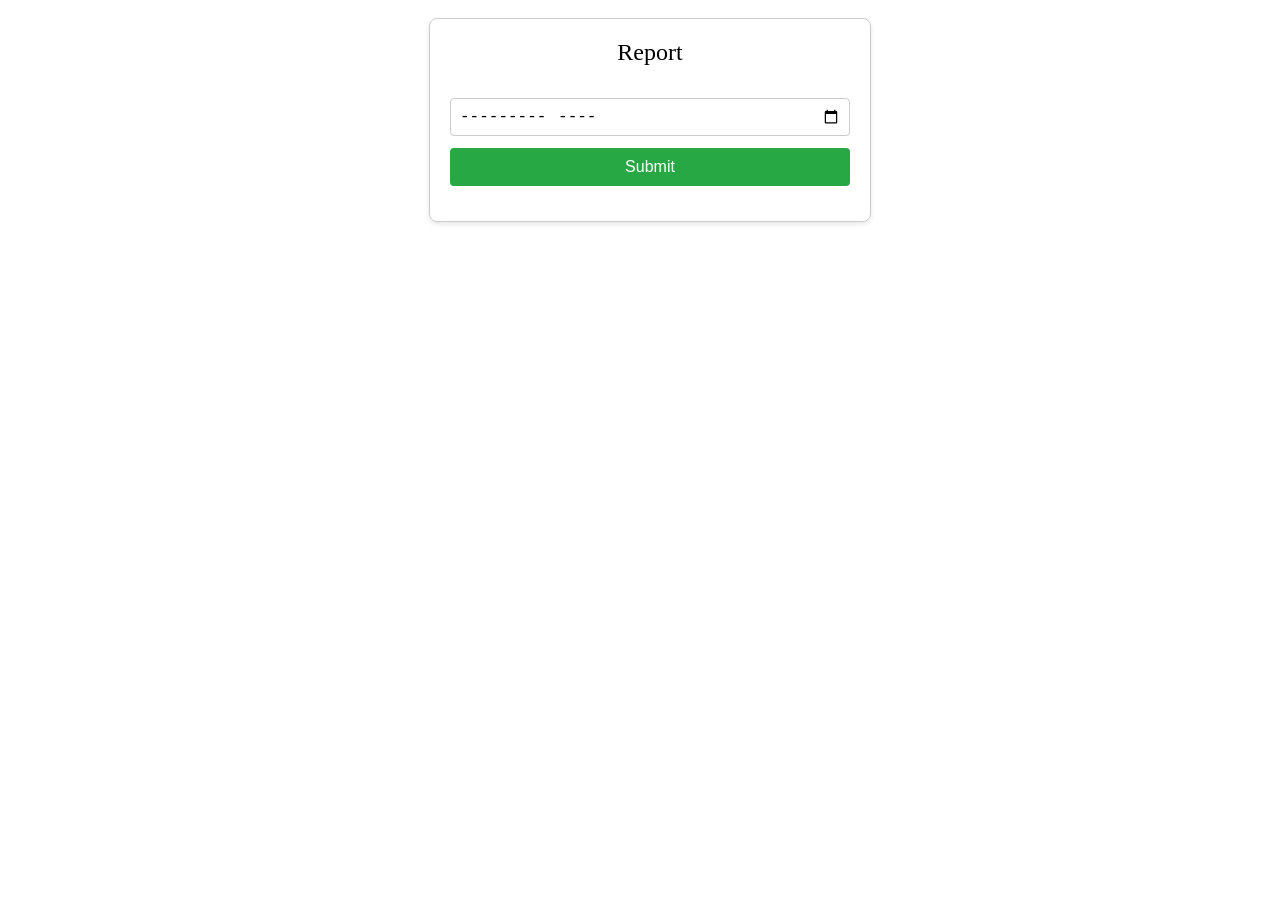
==== report.html @ b274b5dd "Add loading message to Swal loader function" ====
<!DOCTYPE html>
<html>

<head>
    <title>Report</title>
    <meta name="viewport" content="width=device-width, initial-scale=1">
    <link rel="stylesheet" href="sweetalert2.min.css">
    <link rel="stylesheet" href="dataTables.dataTables.min.css">
</head>

<style>
    body {
        font-size: 16px;
    }

    .container {
        display: flex;
        flex-direction: column;
        align-items: center;
        width: 100%;
        padding: 10px;
    }

    .card {
        border: 1px solid #ccc;
        border-radius: 8px;
        padding: 20px;
        max-width: 400px;
        width: 100%;
        box-shadow: 0 2px 5px rgba(0, 0, 0, 0.1);
    }

    #title {
        text-align: center;
        margin-bottom: 2rem;
        font-size: 24px;
    }

    .field {
        margin-bottom: 15px;
        display: flex;
        flex-direction: column;
        gap: 0.75rem;
        width: 100%;
    }

    .field label {
        margin-bottom: 5px;
        font-weight: bold;
    }

    .field input {
        padding: 8px;
        font-size: 16px;
        border: 1px solid #ccc;
        border-radius: 4px;
    }

    button {
        padding: 10px;
        font-size: 16px;
        background-color: #28a745;
        color: white;
        border: none;
        border-radius: 4px;
        cursor: pointer;
    }

    @media screen and (max-width: 480px) {
        .card {
            max-width: 90%;
            margin: 0 auto;
        }
    }
</style>

<body>

    <div class="container">
        <div class="card">
            <div id="title">Report</div>
            <div class="field">
                <input type="month" name="month" id="month">
                <button type="button" id="submit">Submit</button>
            </div>
        </div>
        <table id="table"></table>
    </div>

    <script src="jquery-3.7.1.js"></script>
    <script src="sweetalert2.all.min.js"></script>
    <script src="dataTables.min.js"></script>
    <script>
        // ใส่ URL ของ Google Script ของคุณที่นี่
        const GOOGLE_SCRIPT_URL = "https://script.google.com/macros/s/AKfycbxT67UJS6WipWfiI6VbUpOx9X44S6ngFzRm37SeZQfbQ-gzBsyl6lDKhID0RyI7CR5hDw/exec";
        const LIFF_ID = "YOUR_LIFF_ID";

        const loadSwal = Swal.mixin({
            didOpen: () => {
                loadSwal.showLoading()
            },
            allowOutsideClick: false,
        });

        async function getReport(month, year) {
            const res = await fetch(GOOGLE_SCRIPT_URL, {
                method: "POST",
                headers: {
                    'Content-Type': 'text/plain;charset=utf-8',
                },
                body: JSON.stringify({
                    action: "get",
                    month: month,
                    year: year
                }),
            });
            if (!res.ok) {
                throw new Error(`HTTP error! status: ${res.status}`);
            }
            return res.json();
        }

        document.getElementById('submit').addEventListener('click', async () => {
            try {
                const my = document.getElementById('month').value;
                if (!my) {
                    showMessage("กรุณาเลือกเดือน", 'warning');
                    return;
                }
                loader(true);
                var [year, month] = my.split("-");
                month = month.startsWith("0") ? month.replace("0", "") : month;
                const data = await getReport(month, year);
                console.log(data, data.status);

                if (!data.status) {
                    showMessage(data.message, 'warning');
                    return;
                } else {
                    const columns = [
                        { data: 'EMPNO', title: 'รหัสพนักงาน' },
                        { data: 'NAME', title: 'ชื่อ-สกุล' },
                        { data: 'USEDATE', title: 'วันที่ใช้' },
                    ];
                    $('#table').DataTable({
                        destroy: true,
                        data: data.data,
                        columns: columns,
                        paging: true,
                    });
                }
            } catch (error) {
                showMessage("เกิดข้อผิดพลาด: " + error.message);
            } finally {
                loader(false);
            }
        });

        function showMessage(message, type = "error") {
            Swal.fire({
                position: "bottom-end",
                title: type == 'error' ? 'Error' : (type == 'success' ? 'Success' : 'Warning!'),
                text: message,
                icon: type,
                showConfirmButton: false,
                timer: 3000,
                timerProgressBar: true,
                toast: true
            })
        }

        function loader(show) {
            if (show) {
                loadSwal.fire({
                    title: 'กำลังโหลดข้อมูล...',
                    customClass: {
                        popup: 'swal-loader-popup'
                    },
                    showConfirmButton: false,
                    allowOutsideClick: false
                });
            } else {
                const loaderEl = document.querySelector('.swal-loader-popup');
                if (loaderEl) {
                    loadSwal.close(); // ปิดเฉพาะ instance ของ mixin (ถ้าเจอ)
                } else {
                    // ไม่มี loader อยู่ แปลว่า toast หรือ popup อื่นมาก่อน — ไม่ทำไร
                }
            }
        }


    </script>
</body>

</html>
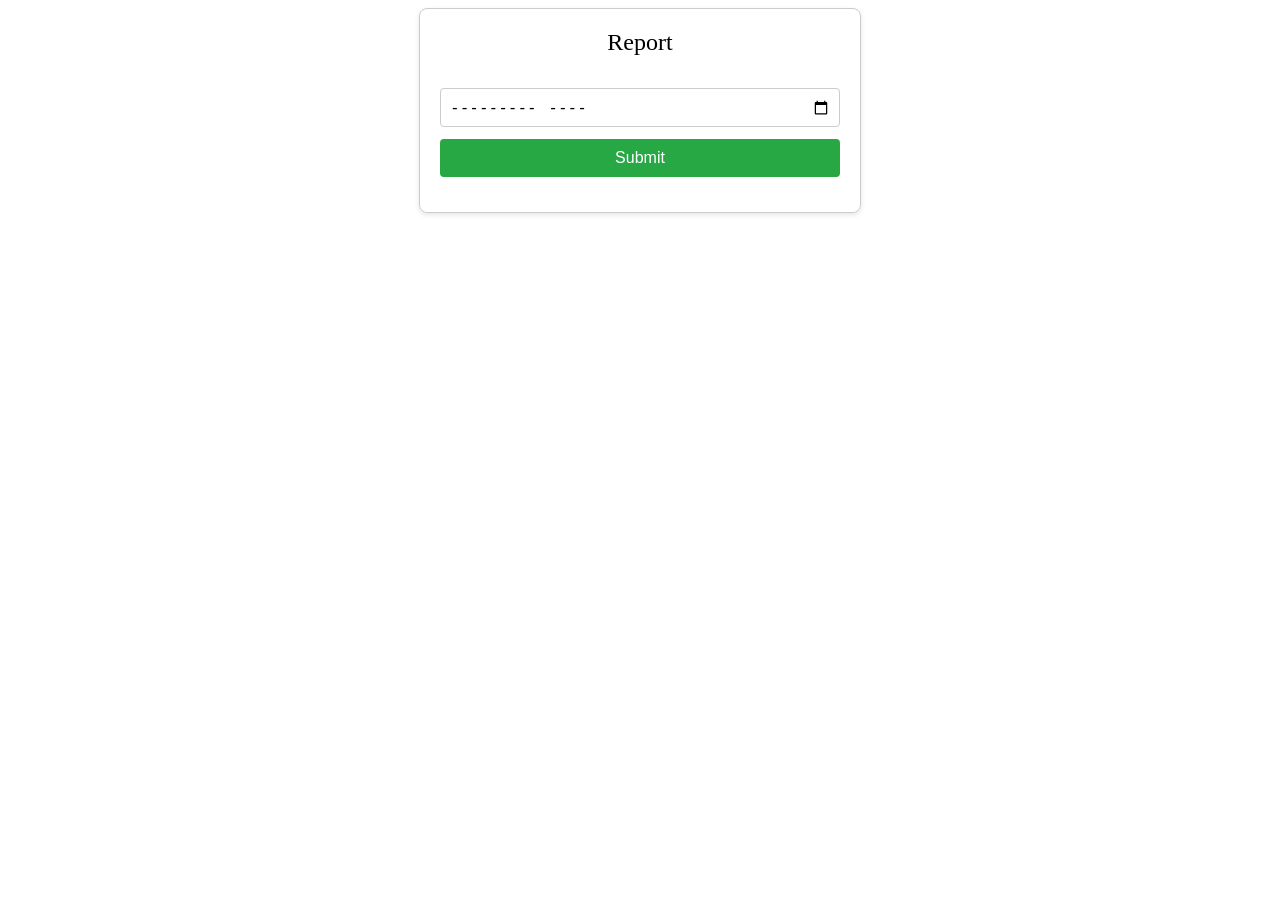
==== commit 714cb54e: "Update Google Script URL in index.html and report.html for improved functionality" ====
--- a/report.html
+++ b/report.html
@@ -18,7 +18,6 @@
         flex-direction: column;
         align-items: center;
         width: 100%;
-        padding: 10px;
     }
 
     .card {
@@ -70,6 +69,12 @@
         .card {
             max-width: 90%;
             margin: 0 auto;
+        }
+
+        .dt-container {
+            width: 100% !important;
+            overflow: auto;
+            max-height: 80vh;
         }
     }
 </style>
@@ -92,7 +97,7 @@
     <script src="dataTables.min.js"></script>
     <script>
         // ใส่ URL ของ Google Script ของคุณที่นี่
-        const GOOGLE_SCRIPT_URL = "https://script.google.com/macros/s/AKfycbxT67UJS6WipWfiI6VbUpOx9X44S6ngFzRm37SeZQfbQ-gzBsyl6lDKhID0RyI7CR5hDw/exec";
+        const GOOGLE_SCRIPT_URL = "https://script.google.com/macros/s/AKfycbxKsd5Iy8GbKqYDZ3MFfh1rFkJOgutVpIr8we1dARuka7i1cDYBuaSU4Q3pSqIlszhAOA/exec";
         const LIFF_ID = "YOUR_LIFF_ID";
 
         const loadSwal = Swal.mixin({
@@ -140,13 +145,35 @@
                     const columns = [
                         { data: 'EMPNO', title: 'รหัสพนักงาน' },
                         { data: 'NAME', title: 'ชื่อ-สกุล' },
-                        { data: 'USEDATE', title: 'วันที่ใช้' },
+                        {
+                            data: 'USEDATE',
+                            title: 'วันที่ใช้',
+                            render: function (data) {
+                                const date = new Date(data);
+                                return date.toLocaleDateString('th-TH', {
+                                    year: 'numeric',
+                                    month: '2-digit',
+                                    day: '2-digit'
+                                });
+                            }
+                        },
                     ];
                     $('#table').DataTable({
                         destroy: true,
                         data: data.data,
                         columns: columns,
                         paging: true,
+                        language: {
+                            info: "แสดง _START_ ถึง _END_ จาก _TOTAL_ รายการ",
+                            infoEmpty: "",
+                            search: "",
+                            searchPlaceholder: "ค้นหา",
+                            loadingRecords: "กำลังโหลดข้อมูล...",
+                            emptyTable: "ไม่มีข้อมูลในตาราง",
+                            zeroRecords: "ไม่พบข้อมูลที่ต้องการ",
+                            lengthMenu: "_MENU_",
+                            infoFiltered: "(กรองข้อมูลจากทั้งหมด _MAX_ รายการ)",
+                        },
                     });
                 }
             } catch (error) {
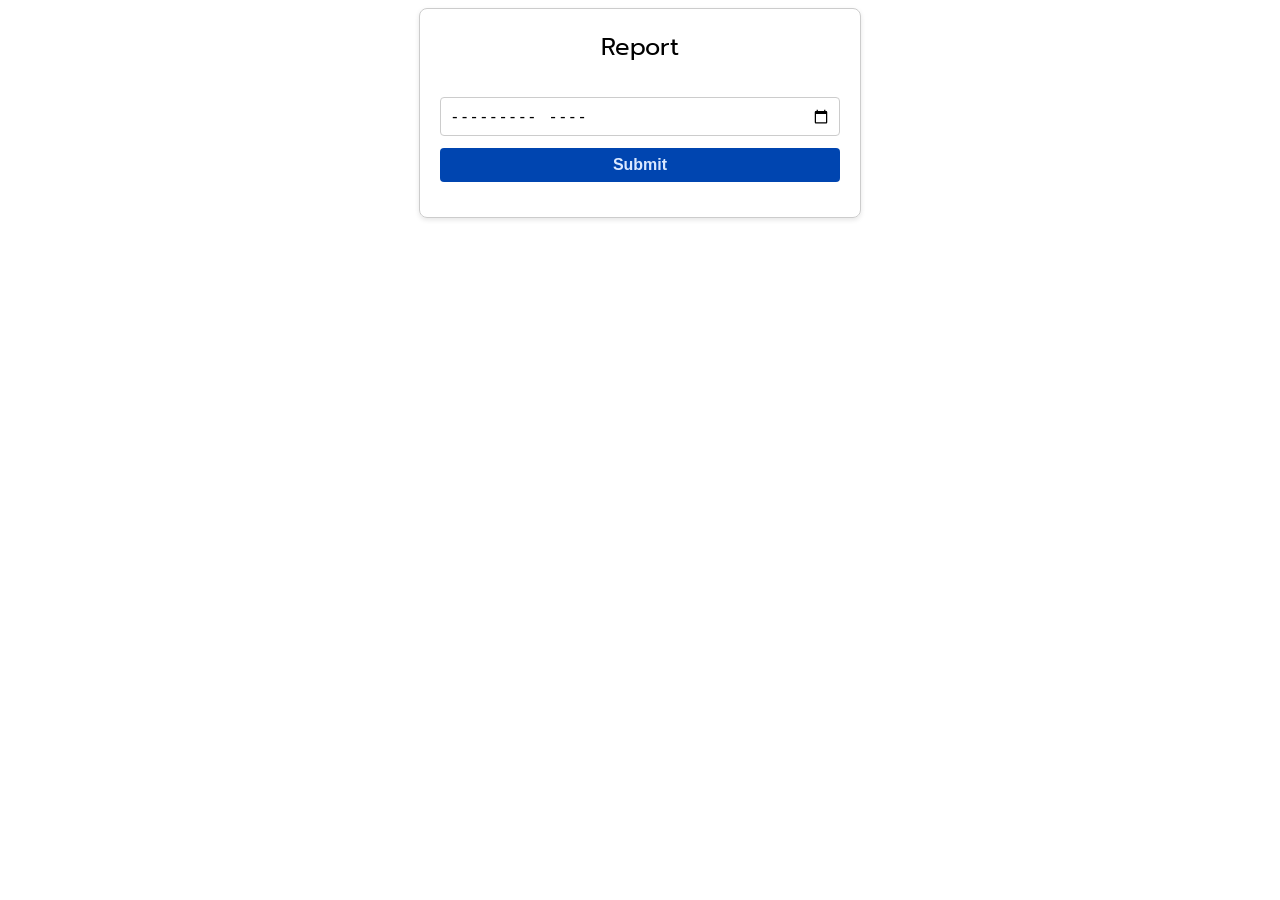
==== commit 0db41691: "feat: Add UTC and custom parse format plugins for day.js, enhance date handling in Excel export - In" ====
--- a/report.html
+++ b/report.html
@@ -3,221 +3,55 @@
 
 <head>
     <title>Report</title>
+    <meta charset="UTF-8">
     <meta name="viewport" content="width=device-width, initial-scale=1">
-    <link rel="stylesheet" href="sweetalert2.min.css">
-    <link rel="stylesheet" href="dataTables.dataTables.min.css">
+    <link rel="preconnect" href="https://fonts.googleapis.com">
+    <link rel="preconnect" href="https://fonts.gstatic.com" crossorigin>
+    <link href="https://fonts.googleapis.com/css2?family=Prompt:wght@400;500&display=swap" rel="stylesheet">
+    <link rel="stylesheet" href="cdn/css/sweetalert2.min.css">
+    <link rel="stylesheet" href="cdn/css/dataTables.dataTables.min.css">
+    <link rel="stylesheet" href="css/app.css">
+    <link rel="stylesheet" href="css/dataTable.css">
+    <link rel="stylesheet" href="css/report.css">
 </head>
-
-<style>
-    body {
-        font-size: 16px;
-    }
-
-    .container {
-        display: flex;
-        flex-direction: column;
-        align-items: center;
-        width: 100%;
-    }
-
-    .card {
-        border: 1px solid #ccc;
-        border-radius: 8px;
-        padding: 20px;
-        max-width: 400px;
-        width: 100%;
-        box-shadow: 0 2px 5px rgba(0, 0, 0, 0.1);
-    }
-
-    #title {
-        text-align: center;
-        margin-bottom: 2rem;
-        font-size: 24px;
-    }
-
-    .field {
-        margin-bottom: 15px;
-        display: flex;
-        flex-direction: column;
-        gap: 0.75rem;
-        width: 100%;
-    }
-
-    .field label {
-        margin-bottom: 5px;
-        font-weight: bold;
-    }
-
-    .field input {
-        padding: 8px;
-        font-size: 16px;
-        border: 1px solid #ccc;
-        border-radius: 4px;
-    }
-
-    button {
-        padding: 10px;
-        font-size: 16px;
-        background-color: #28a745;
-        color: white;
-        border: none;
-        border-radius: 4px;
-        cursor: pointer;
-    }
-
-    @media screen and (max-width: 480px) {
-        .card {
-            max-width: 90%;
-            margin: 0 auto;
-        }
-
-        .dt-container {
-            width: 100% !important;
-            overflow: auto;
-            max-height: 80vh;
-        }
-    }
-</style>
 
 <body>
 
     <div class="container">
-        <div class="card">
+        <div class="card" id="card-search">
             <div id="title">Report</div>
             <div class="field">
                 <input type="month" name="month" id="month">
                 <button type="button" id="submit">Submit</button>
             </div>
         </div>
-        <table id="table"></table>
+        <div class="card hidden" id="card-table">
+            <div class="flex justify-between mb-5">
+                <div class="text-2xl">รายการคนใช้สิทธิ์</div>
+                <div>
+                    <button id="export" class="btn-success">Export</button>
+                    <button id="back">Back</button>
+                </div>
+            </div>
+            <table id="table" class="table-zebra table-sm"></table>
+        </div>
     </div>
 
-    <script src="jquery-3.7.1.js"></script>
-    <script src="sweetalert2.all.min.js"></script>
-    <script src="dataTables.min.js"></script>
-    <script>
-        // ใส่ URL ของ Google Script ของคุณที่นี่
-        const GOOGLE_SCRIPT_URL = "https://script.google.com/macros/s/AKfycbxKsd5Iy8GbKqYDZ3MFfh1rFkJOgutVpIr8we1dARuka7i1cDYBuaSU4Q3pSqIlszhAOA/exec";
-        const LIFF_ID = "YOUR_LIFF_ID";
-
-        const loadSwal = Swal.mixin({
-            didOpen: () => {
-                loadSwal.showLoading()
-            },
-            allowOutsideClick: false,
-        });
-
-        async function getReport(month, year) {
-            const res = await fetch(GOOGLE_SCRIPT_URL, {
-                method: "POST",
-                headers: {
-                    'Content-Type': 'text/plain;charset=utf-8',
-                },
-                body: JSON.stringify({
-                    action: "get",
-                    month: month,
-                    year: year
-                }),
-            });
-            if (!res.ok) {
-                throw new Error(`HTTP error! status: ${res.status}`);
-            }
-            return res.json();
-        }
-
-        document.getElementById('submit').addEventListener('click', async () => {
-            try {
-                const my = document.getElementById('month').value;
-                if (!my) {
-                    showMessage("กรุณาเลือกเดือน", 'warning');
-                    return;
-                }
-                loader(true);
-                var [year, month] = my.split("-");
-                month = month.startsWith("0") ? month.replace("0", "") : month;
-                const data = await getReport(month, year);
-                console.log(data, data.status);
-
-                if (!data.status) {
-                    showMessage(data.message, 'warning');
-                    return;
-                } else {
-                    const columns = [
-                        { data: 'EMPNO', title: 'รหัสพนักงาน' },
-                        { data: 'NAME', title: 'ชื่อ-สกุล' },
-                        {
-                            data: 'USEDATE',
-                            title: 'วันที่ใช้',
-                            render: function (data) {
-                                const date = new Date(data);
-                                return date.toLocaleDateString('th-TH', {
-                                    year: 'numeric',
-                                    month: '2-digit',
-                                    day: '2-digit'
-                                });
-                            }
-                        },
-                    ];
-                    $('#table').DataTable({
-                        destroy: true,
-                        data: data.data,
-                        columns: columns,
-                        paging: true,
-                        language: {
-                            info: "แสดง _START_ ถึง _END_ จาก _TOTAL_ รายการ",
-                            infoEmpty: "",
-                            search: "",
-                            searchPlaceholder: "ค้นหา",
-                            loadingRecords: "กำลังโหลดข้อมูล...",
-                            emptyTable: "ไม่มีข้อมูลในตาราง",
-                            zeroRecords: "ไม่พบข้อมูลที่ต้องการ",
-                            lengthMenu: "_MENU_",
-                            infoFiltered: "(กรองข้อมูลจากทั้งหมด _MAX_ รายการ)",
-                        },
-                    });
-                }
-            } catch (error) {
-                showMessage("เกิดข้อผิดพลาด: " + error.message);
-            } finally {
-                loader(false);
-            }
-        });
-
-        function showMessage(message, type = "error") {
-            Swal.fire({
-                position: "bottom-end",
-                title: type == 'error' ? 'Error' : (type == 'success' ? 'Success' : 'Warning!'),
-                text: message,
-                icon: type,
-                showConfirmButton: false,
-                timer: 3000,
-                timerProgressBar: true,
-                toast: true
-            })
-        }
-
-        function loader(show) {
-            if (show) {
-                loadSwal.fire({
-                    title: 'กำลังโหลดข้อมูล...',
-                    customClass: {
-                        popup: 'swal-loader-popup'
-                    },
-                    showConfirmButton: false,
-                    allowOutsideClick: false
-                });
-            } else {
-                const loaderEl = document.querySelector('.swal-loader-popup');
-                if (loaderEl) {
-                    loadSwal.close(); // ปิดเฉพาะ instance ของ mixin (ถ้าเจอ)
-                } else {
-                    // ไม่มี loader อยู่ แปลว่า toast หรือ popup อื่นมาก่อน — ไม่ทำไร
-                }
-            }
-        }
-
-
-    </script>
+    <script src="cdn/js/jquery-3.7.1.js"></script>
+    
+    <script src="cdn/js/dayjs.min.js"></script>
+    <script src="cdn/js/utc.min.js"></script>
+    <script src="cdn/js/customParseFormat.min.js"></script>
+    
+    <script src="cdn/js/exceljs.min.js"></script>
+    
+    <script src="cdn/js/sweetalert2.all.min.js"></script>
+    <script src="cdn/js/dataTables.min.js"></script>
+    
+    <script src="js/app.js"></script>
+    <script src="js/day.js"></script>
+    <script src="js/excel.js"></script>
+    <script src="js/report.js"></script>
 </body>
 
 </html>
--- a/css/app.css
+++ b/css/app.css
@@ -0,0 +1,104 @@
+:root {
+    --color-base-100: oklch(98% 0.003 247.858);
+    --color-base-200: oklch(96% 0.007 247.896);
+    --color-base-300: oklch(92% 0.013 255.508);
+    --color-base-content: oklch(0% 0.042 265.755);
+    --color-primary: oklch(0.43 0.181 260.48);
+    --color-primary-content: oklch(0.93 0.04 263.36);
+    --color-secondary: oklch(0.7876 0.165783 75.5064);
+    --color-secondary-content: oklch(25% 0.092 26.042);
+    --color-accent: oklch(84% 0.143 164.978);
+    --color-accent-content: oklch(26% 0.051 172.552);
+    --color-neutral: oklch(37% 0.044 257.287);
+    --color-neutral-content: oklch(98% 0.003 247.858);
+    --color-info: oklch(54% 0.245 262.881);
+    --color-info-content: oklch(97% 0.014 254.604);
+    --color-success: oklch(59% 0.145 163.225);
+    --color-success-content: oklch(97% 0.021 166.113);
+    --color-warning: oklch(64% 0.222 41.116);
+    --color-warning-content: oklch(98% 0.016 73.684);
+    --color-error: oklch(57% 0.245 27.325);
+    --color-error-content: oklch(97% 0.013 17.38);
+    --radius-selector: 0.5rem;
+    --radius-field: 0.25rem;
+    --radius-box: 1rem;
+    --size-selector: 0.25rem;
+    --size-field: 0.25rem;
+    --border: 1px;
+    --depth: 1;
+    --noise: 1;
+    --input-color: transparent;
+
+    --btn-bg-color: var(--color-primary);
+    --btn-text-color: var(--color-primary-content);
+}
+
+.text-center {
+    text-align: center !important;
+}
+
+.hidden {
+    display: none !important;
+}
+
+.flex {
+    display: flex;
+}
+
+.justify-center {
+    justify-content: center;
+}
+
+.justify-between {
+    justify-content: space-between;
+}
+
+.flex-column {
+    flex-direction: column;
+}
+
+.items-center {
+    align-items: center;
+}
+
+.gap-2 {
+    gap: 0.5rem;
+}
+
+.mb-5 {
+    margin-bottom: 1.25rem;
+}
+
+.text-xl {
+    font-size: 1.25rem;
+    font-weight: 500;
+}
+
+.text-2xl {
+    font-size: 1.5rem;
+    font-weight: 500;
+}
+
+button {
+    padding: 8px 12px;
+    font-size: 16px;
+    font-weight: 600;
+    background-color: var(--btn-bg-color);
+    color: var(--btn-text-color);
+    border: none;
+    border-radius: 4px;
+    cursor: pointer;
+}
+
+button:hover {
+    --btn-bg-color: oklch(38.307% 0.15209 260.004);
+}
+
+button.btn-success {
+    --btn-bg-color: var(--color-success);
+    --btn-text-color: var(--color-success-content);
+} 
+
+button.btn-success:hover {
+    --btn-bg-color: oklch(50.283% 0.11148 161.303);
+}   
--- a/css/dataTable.css
+++ b/css/dataTable.css
@@ -0,0 +1,410 @@
+/* 
+    * @note ต้องไปตั้งใน root ของโปรเจคตัวเองด้วย
+    --bgcolor-dataTable-thead: #fff;
+    --bgcolor-dataTable-tbody: #fff;
+    --color-dataTable-thead: var(--color-base-200);
+    --height-dataTable-input: 2.5rem;
+    --bgcolor-dataTable-input: #fff;
+    --font-size-dataTable-input: .875rem;
+    --radius-dataTable-input: .25rem;
+    --max-h-dataTable-body: 70vh;
+    --radius-field: .25rem;
+    --border:1px;
+    --color-base-content: #000;
+    --border-table: #000
+     */
+:root {
+    --bgcolor-dataTable-thead: oklch(97.122% 0.01375 258.454);
+    --bgcolor-dataTable-tbody: #fff;
+    --color-dataTable-thead: var(--color-primary);
+    --height-dataTable-input: 2.5rem;
+    --bgcolor-dataTable-input: #fff;
+    --font-size-dataTable-input: 0.875rem;
+    --radius-dataTable-input: 0.25rem;
+    --max-h-dataTable-body: 70vh;
+    --border-table: #000;
+}
+
+.dt-layout-full{
+    max-height: 70vh !important;
+    overflow: auto !important;
+}
+/* Datatable */
+div.dt-container .table-top {
+    display: flex;
+    flex-direction: column;
+    gap: 0.5rem;
+    margin-bottom: 0.5rem;
+}
+
+div.dt-container .top-menu {
+    display: flex;
+    align-items: start;
+    gap: 0.75rem;
+}
+
+div.dt-container .left-menu {
+    display: flex;
+    flex-wrap: wrap;
+    gap: 0.75rem;
+    /* flex:1; */
+    /* margin-bottom: 0.5rem; */
+}
+
+div.dt-container .left-menu.join {
+    gap: 0 !important;
+}
+
+div.dt-container .left-menu #filterBtnDt {
+    display: flex;
+    flex-wrap: wrap;
+    gap: 0.5rem;
+    align-items: start;
+    margin-left: 0.75rem;
+    /* margin-bottom: 0.5rem; */
+}
+
+#filterBtnDt .filter-btn-dt {
+    border-radius: var(--radius-field) !important;
+}
+
+div.dt-container .middle-menu {
+    display: flex;
+    flex: 1;
+    gap: 0.75rem;
+}
+
+div.dt-container .right-menu {
+    display: flex;
+    gap: 0.75rem;
+    margin-left: auto;
+    /* align-items: start; */
+    /* margin-bottom: 0.5rem; */
+}
+
+div.dt-container .right-menu.join {
+    gap: 0 !important;
+}
+
+div.dt-container .top-menu-row2 {
+    display: flex;
+    gap: 0.75rem;
+}
+
+div.dt-container .table-option {
+    display: flex;
+    gap: 0.75rem;
+}
+
+div.dt-container .table-body {
+    background-color: #fff;
+    border: 1px solid #d1d5db;
+    border-radius: 0.5rem;
+    overflow: auto;
+    max-height: var(--max-h-dataTable-body);
+}
+
+div.dt-container .table-bottom {
+    display: flex;
+    justify-content: space-between;
+    margin-top: 1.25rem;
+}
+
+div.dt-container .table-paging,
+div.dt-container .table-info {
+    display: flex;
+    gap: 0.75rem;
+}
+
+div.dt-container .dt-search input {
+    /*-= @apply px-3! py-1!; */
+    padding: 0.25rem 0.75rem !important;
+    margin-bottom: 0.5rem;
+}
+
+div.dt-container .dt-length select {
+    /* @apply px-3! py-1!; */
+    padding: 0.2rem 0.75rem !important;
+    margin-bottom: 0.5rem;
+}
+
+div.dt-container thead > tr:last-child > th:not(.row2) {
+    border-bottom: 1px solid #d1d5db !important;
+}
+
+div.dt-container tbody > tr > td {
+    border-bottom: 1px solid #d1d5db !important;
+}
+
+div.dt-container thead > tr,
+div.dt-container tbody > tr:last-child,
+div.dt-container tbody > tr:last-child > td {
+    border-bottom: none !important;
+}
+
+.dt-container .dt-input {
+    /* @apply input! input-sm!; */
+    /* height: 2.5rem !important; */
+    --input-color: color-mix(in oklab, var(--color-base-content) 20%, #0000);
+    height: var(--height-dataTable-input) !important;
+    background-color: var(--bgcolor-dataTable-input) !important;
+    border-radius: var(--radius-dataTable-input) !important;
+    border: var(--border) solid !important;
+    border-color: var(--input-color) !important;
+    font-size: var(--font-size-dataTable-input) !important;
+}
+
+.dt-paging > nav {
+    display: flex;
+    gap: 0.5rem;
+}
+div.dt-container .dt-paging .dt-paging-button {
+    color: #fff !important;
+    background: var(--color-primary) !important;
+    min-width: 2rem !important;
+    min-height: 2rem !important;
+    border-radius: 9999px !important;
+    padding: 0 0.5rem !important;
+    margin: 0 !important;
+    /* @apply text-white! bg-primary! !min-w-8 !min-h-8  !rounded-full px-2! m-0!; */
+}
+div.dt-container .dt-paging .dt-paging-button.disabled,
+div.dt-container .dt-paging .dt-paging-button.current {
+    color: #fff !important;
+    filter: grayscale(100%) !important;
+    cursor: not-allowed !important;
+    /* @apply grayscale! text-white! cursor-not-allowed!; */
+}
+
+div.dt-container .dt-paging .dt-paging-button.next,
+div.dt-container .dt-paging .dt-paging-button.previous,
+div.dt-container .dt-paging .dt-paging-button.first,
+div.dt-container .dt-paging .dt-paging-button.last {
+    color: var(--color-primary) !important;
+    background: transparent !important;
+    font-size: 1.25rem !important;
+    border: none !important;
+    /* @apply text-primary! text-xl! border-none! bg-transparent!; */
+}
+div.dt-container .dt-paging .dt-paging-button.next:hover,
+div.dt-container .dt-paging .dt-paging-button.previous:hover,
+div.dt-container .dt-paging .dt-paging-button.first:hover,
+div.dt-container .dt-paging .dt-paging-button.last:hover {
+    background: transparent !important;
+    color: var(--color-neutral) /* var(--color-neutral) */ !important;
+    /* @apply text-neutral!; */
+}
+
+div.dt-container .dt-paging .dt-paging-button.disabled,
+div.dt-container .dt-paging .dt-paging-button.current {
+    /* @apply !grayscale; */
+    filter: grayscale(100%) !important;
+    cursor: not-allowed !important;
+}
+
+td.dt-empty {
+    text-align: center;
+}
+
+table.dataTable > tbody > tr.child ul.dtr-details > li {
+    display: flex;
+    flex-direction: column;
+}
+
+.dt-type-numeric {
+    text-align: center /*!important*/;
+}
+
+/* join */
+.dt-length select.dt-input.join-item {
+    border: 1px solid #d1d5db !important;
+    border-radius: 10px 0 0 10px !important;
+    text-align: center;
+}
+
+.dt-search input.dt-input.join-item {
+    margin-left: 0 !important;
+    border: 1px solid #d1d5db !important;
+    border-radius: 0 10px 10px 0 !important;
+}
+
+/* .dt-input{
+    @apply !input !input-bordered;
+}  */
+
+/* vertical text*/
+.write-vertical-lr .dt-column-title {
+    writing-mode: sideways-lr;
+}
+.write-vertical-rl .dt-column-title {
+    writing-mode: sideways-rl;
+}
+
+td.details-control {
+    background: url("../../images/details_open.png") no-repeat center center;
+    cursor: pointer;
+}
+tr.shown td.details-control {
+    background: url("../../images/details_close.png") no-repeat center center;
+}
+
+/* sticky column */
+table.dataTable thead th.sticky-column {
+    z-index: 100 !important; /* z-index สูงกว่า td */
+    position: sticky !important;
+    /* background: white !important; ป้องกันการทับซ้อน */
+    background-color: inherit !important;
+}
+table.dataTable tbody td.sticky-column {
+    z-index: 1 !important; /* z-index ต่ำกว่า th */
+    position: sticky !important;
+    /* background: white !important; ป้องกันการทับซ้อน */
+    background-color: inherit !important;
+}
+
+div.dt-container thead {
+    background-color: var(--bgcolor-dataTable-thead) !important;
+    color: var(--color-dataTable-thead) !important;
+    box-shadow: 0 4px 6px -1px rgb(0 0 0 / 0.1), 0 2px 4px -2px rgb(0 0 0 / 0.1) !important;
+}
+
+div.dt-container thead > tr {
+    background-color: var(--bgcolor-dataTable-thead) !important;
+}
+
+div.dt-container tbody > tr {
+    background-color: var(--bgcolor-dataTable-tbody) !important;
+}
+.table-zebra tbody > tr:nth-child(odd) {
+    background-color: #fff !important;
+}
+.table-zebra tbody > tr:nth-child(even) {
+    background-color: var(--color-base-200) !important;
+}
+
+/* Responsive Table */
+div.dt-container tbody > tr.child > td > .dtr-details {
+    width: 100% !important;
+    /* @apply w-full!; */
+}
+div.dt-container tbody > tr.child > td > .dtr-details li {
+    width: 100% !important;
+    /* @apply w-full! flex! gap-3!; */
+}
+div.dt-container tbody > tr.child > td > .dtr-details li .dtr-title {
+    /* @apply flex! items-start! justify-start!; */
+    display: flex !important;
+    align-items: flex-start !important;
+    justify-content: flex-start !important;
+}
+div.dt-container tbody > tr.child > td > .dtr-details li.action .dtr-title {
+    /* @apply hidden!; */
+    display: none !important;
+}
+
+/*-----------------processing---------------------*/
+div.dt-processing {
+    position: absolute;
+    top: 50%;
+    left: 50%;
+    width: 200px;
+    margin-left: -100px;
+    margin-top: -22px;
+    text-align: center;
+    padding: 2px;
+    z-index: 10;
+}
+div.dt-processing > div:last-child {
+    position: relative;
+    width: 80px;
+    height: 15px;
+    margin: 1em auto;
+}
+div.dt-processing > div:last-child > div {
+    position: absolute;
+    top: 0;
+    width: 13px;
+    height: 13px;
+    border-radius: 50%;
+    background: rgb(13, 110, 253);
+    background: rgb(var(--dt-row-selected));
+    animation-timing-function: cubic-bezier(0, 1, 1, 0);
+}
+div.dt-processing > div:last-child > div:nth-child(1) {
+    left: 8px;
+    animation: datatables-loader-1 0.6s infinite;
+}
+div.dt-processing > div:last-child > div:nth-child(2) {
+    left: 8px;
+    animation: datatables-loader-2 0.6s infinite;
+}
+div.dt-processing > div:last-child > div:nth-child(3) {
+    left: 32px;
+    animation: datatables-loader-2 0.6s infinite;
+}
+div.dt-processing > div:last-child > div:nth-child(4) {
+    left: 56px;
+    animation: datatables-loader-3 0.6s infinite;
+}
+
+@keyframes datatables-loader-1 {
+    0% {
+        transform: scale(0);
+    }
+    100% {
+        transform: scale(1);
+    }
+}
+@keyframes datatables-loader-3 {
+    0% {
+        transform: scale(1);
+    }
+    100% {
+        transform: scale(0);
+    }
+}
+@keyframes datatables-loader-2 {
+    0% {
+        transform: translate(0, 0);
+    }
+    100% {
+        transform: translate(24px, 0);
+    }
+}
+
+/* filter coloumn */
+.filter-menu {
+    position: absolute;
+    background: white;
+    border: 1px solid #ddd;
+    padding: 10px;
+    display: none;
+    z-index: 1000;
+}
+#filter-options {
+    height: 400px;
+    width: 200px;
+    overflow: auto;
+}
+.filter-menu label {
+    display: block;
+    margin-bottom: 5px;
+    cursor: pointer;
+}
+.buttons {
+    margin-top: 10px;
+}
+.filter-icon {
+    cursor: pointer;
+}
+
+/* select */
+.select-dt-all {
+    width: 100%;
+    text-align: center;
+}
+
+#select-dt-rows-all,
+.select-dt-row {
+    color: var(--color-primary-content);
+}
--- a/css/report.css
+++ b/css/report.css
@@ -0,0 +1,57 @@
+body {
+    font-size: 16px;
+    font-family: "Prompt", sans-serif;
+}
+
+.container {
+    display: flex;
+    flex-direction: column;
+    align-items: center;
+    width: 100%;
+}
+
+.card {
+    border: 1px solid #ccc;
+    border-radius: 8px;
+    padding: 20px;
+    max-width: 400px;
+    width: 100%;
+    box-shadow: 0 2px 5px rgba(0, 0, 0, 0.1);
+}
+
+#title {
+    text-align: center;
+    margin-bottom: 2rem;
+    font-size: 24px;
+}
+
+.field {
+    margin-bottom: 15px;
+    display: flex;
+    flex-direction: column;
+    gap: 0.75rem;
+    width: 100%;
+}
+
+.field label {
+    margin-bottom: 5px;
+    font-weight: bold;
+}
+
+.field input {
+    padding: 8px;
+    font-size: 16px;
+    border: 1px solid #ccc;
+    border-radius: 4px;
+}
+
+@media screen and (max-width: 480px) {
+    .card {
+        max-width: 90%;
+        margin: 0 auto;
+    }
+
+    .dt-container {
+        width: 100% !important;
+    }
+}
